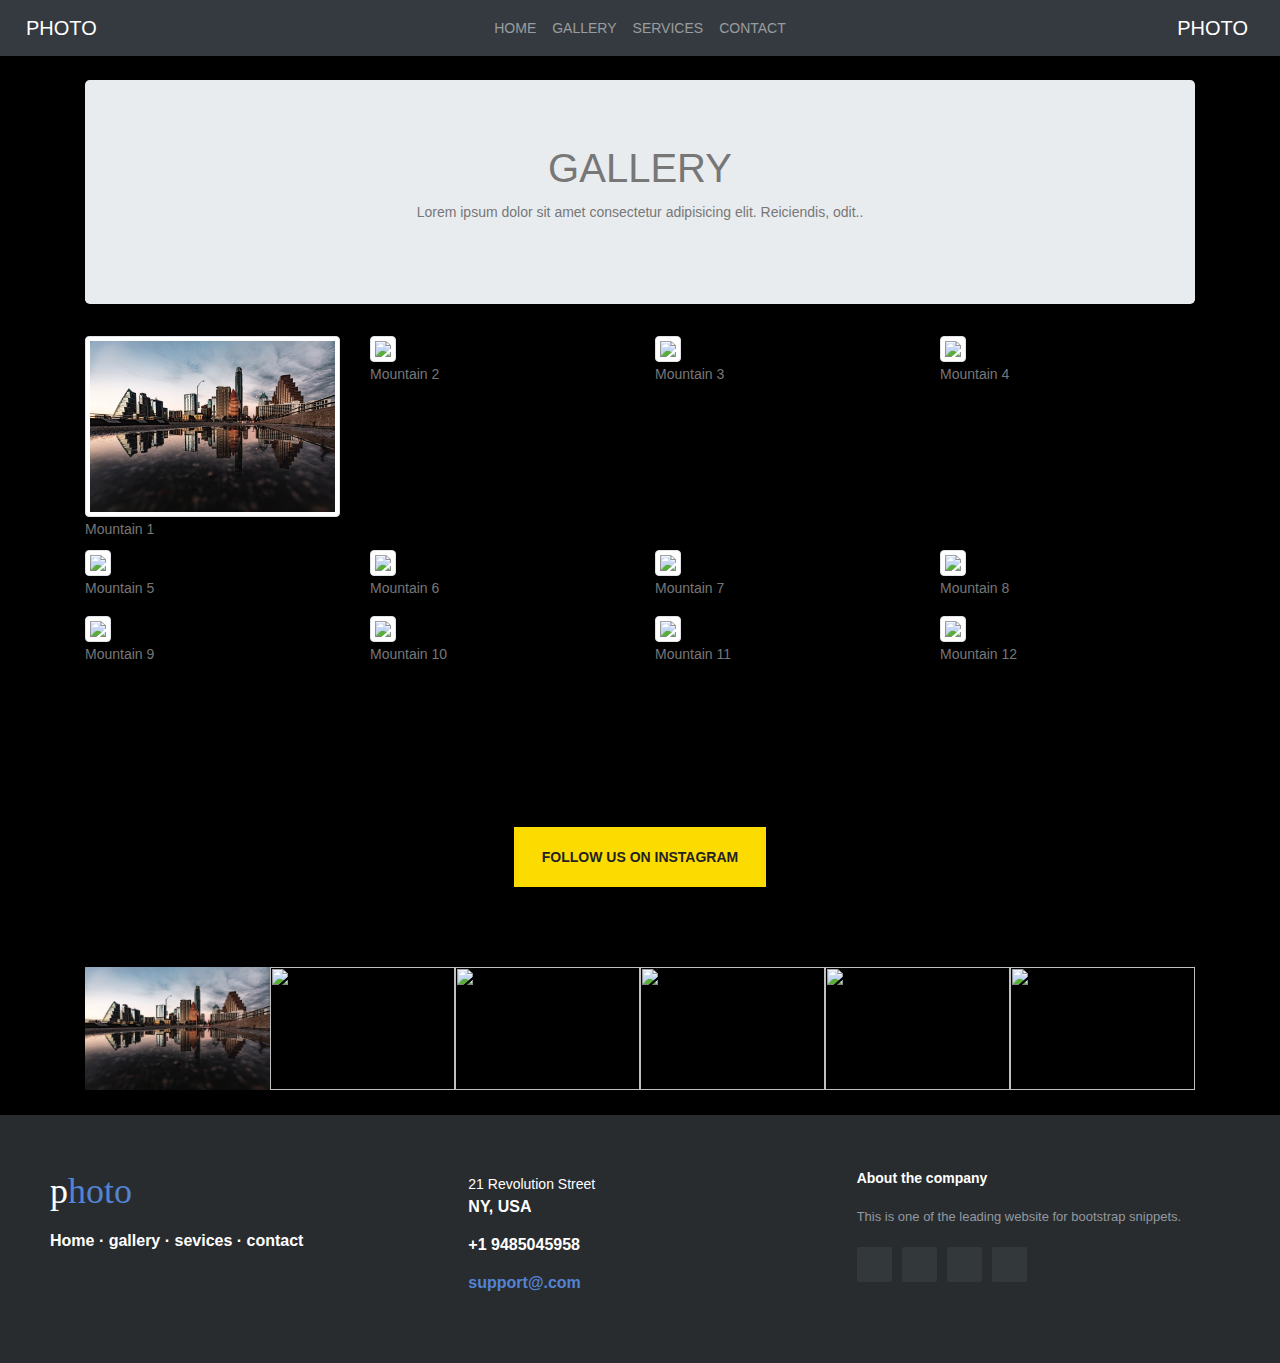
==== gallery.html @ cc32d28f "init" ====
<!DOCTYPE html>
<html lang="en">

<head>
    <meta charset="UTF-8">
    <meta http-equiv="X-UA-Compatible" content="IE=edge">
    <meta name="viewport" content="width=device-width, initial-scale=1.0">
    <title>Document</title>
    <link rel="stylesheet" href="https://maxcdn.bootstrapcdn.com/bootstrap/4.0.0/css/bootstrap.min.css"
        integrity="sha384-Gn5384xqQ1aoWXA+058RXPxPg6fy4IWvTNh0E263XmFcJlSAwiGgFAW/dAiS6JXm" crossorigin="anonymous">
    <!-- <link href="https://cdn.jsdelivr.net/npm/bootstrap@5.1.3/dist/css/bootstrap.min.css" rel="stylesheet"
        integrity="sha384-1BmE4kWBq78iYhFldvKuhfTAU6auU8tT94WrHftjDbrCEXSU1oBoqyl2QvZ6jIW3" crossorigin="anonymous"> -->
    <link rel="stylesheet" href="index.css">
    <script src="https://kit.fontawesome.com/e30b14f691.js" crossorigin="anonymous"></script>


</head>

<body>
    <nav class="navbar navbar-dark navbar-expand-md bg-dark justify-content-center">
        <a href="/" class="navbar-brand" style="margin-left:10px;">PHOTO</a>
        <button class="navbar-toggler ml-1" type="button" data-toggle="collapse" data-target="#collapsingNavbar2">
            <span class="navbar-toggler-icon"></span>
        </button>
        <div class="navbar-collapse collapse justify-content-between align-items-center w-100" id="collapsingNavbar2">
            <ul class="navbar-nav mx-auto text-center">
                <li class="nav-item">
                    <a class="nav-link" href="/index.html">HOME</a>
                </li>
                <li class="nav-item">
                    <a class="nav-link" href="#">GALLERY</a>
                </li>
                <li class="nav-item">
                    <a class="nav-link" href="/sevices.html">SERVICES</a>
                </li>
                <li class="nav-item">
                    <a class="nav-link" href="#">CONTACT</a>
                </li>
            </ul>
        </div>
        <a href="/" class="navbar-brand" style="margin-left:10px;">PHOTO</a>
    </nav>
    <section class="service_area p_120">
    <div class="container">

        <div class="jumbotron">
            <h1 class="text-center">GALLERY</h1>
            <p class="text-center">Lorem ipsum dolor sit amet consectetur adipisicing elit. Reiciendis, odit..</p>
        </div>

        <div class="row">
            <div class="col-sm-6 col-md-4 col-lg-3">
                <figure>
                    <img src="img-1.jpg" class="img-thumbnail grayscale">
                    <figcaption>Mountain 1</figcaption>
                </figure>
            </div>
            <div class="col-sm-6 col-md-4 col-lg-3">
                <figure>
                    <img src="https://images.unsplash.com/photo-1477346611705-65d1883cee1e?ixid=MnwxMjA3fDB8MHxzZWFyY2h8M3x8bW91bnRhaW5zfGVufDB8fDB8fA%3D%3D&ixlib=rb-1.2.1&auto=format&fit=crop&w=700&q=60"
                        class="img-thumbnail grayscale">
                    <figcaption>Mountain 2</figcaption>
                </figure>
            </div>
            <div class="col-sm-6 col-md-4 col-lg-3">
                <figure>
                    <img src="https://images.unsplash.com/photo-1454496522488-7a8e488e8606?ixid=MnwxMjA3fDB8MHxzZWFyY2h8NHx8bW91bnRhaW5zfGVufDB8fDB8fA%3D%3D&ixlib=rb-1.2.1&auto=format&fit=crop&w=700&q=60"
                        class="img-thumbnail grayscale">
                    <figcaption>Mountain 3</figcaption>
                </figure>
            </div>
            <div class="col-sm-6 col-md-4 col-lg-3">
                <figure>
                    <img src="https://images.unsplash.com/photo-1464822759023-fed622ff2c3b?ixid=MnwxMjA3fDB8MHxzZWFyY2h8Nnx8bW91bnRhaW5zfGVufDB8fDB8fA%3D%3D&ixlib=rb-1.2.1&auto=format&fit=crop&w=700&q=60"
                        class="img-thumbnail grayscale">
                    <figcaption>Mountain 4</figcaption>
                </figure>
            </div>
            <div class="col-sm-6 col-md-4 col-lg-3">
                <figure>
                    <img src="https://images.unsplash.com/photo-1519681393784-d120267933ba?ixid=MnwxMjA3fDB8MHxzZWFyY2h8N3x8bW91bnRhaW5zfGVufDB8fDB8fA%3D%3D&ixlib=rb-1.2.1&auto=format&fit=crop&w=700&q=60"
                        class="img-thumbnail grayscale">
                    <figcaption>Mountain 5</figcaption>
                </figure>
            </div>
            <div class="col-sm-6 col-md-4 col-lg-3">
                <figure>
                    <img src="https://images.unsplash.com/photo-1486870591958-9b9d0d1dda99?ixid=MnwxMjA3fDB8MHxzZWFyY2h8OHx8bW91bnRhaW5zfGVufDB8fDB8fA%3D%3D&ixlib=rb-1.2.1&auto=format&fit=crop&w=700&q=60"
                        class="img-thumbnail grayscale">
                    <figcaption>Mountain 6</figcaption>
                </figure>
            </div>
            <div class="col-sm-6 col-md-4 col-lg-3">
                <figure>
                    <img src="https://images.unsplash.com/photo-1434394354979-a235cd36269d?ixid=MnwxMjA3fDB8MHxzZWFyY2h8MTB8fG1vdW50YWluc3xlbnwwfHwwfHw%3D&ixlib=rb-1.2.1&auto=format&fit=crop&w=700&q=60"
                        class="img-thumbnail grayscale">
                    <figcaption>Mountain 7</figcaption>
                </figure>
            </div>
            <div class="col-sm-6 col-md-4 col-lg-3">
                <figure>
                    <img src="https://images.unsplash.com/photo-1485160497022-3e09382fb310?ixid=MnwxMjA3fDB8MHxzZWFyY2h8MTR8fG1vdW50YWluc3xlbnwwfHwwfHw%3D&ixlib=rb-1.2.1&auto=format&fit=crop&w=700&q=60"
                        class="img-thumbnail grayscale">
                    <figcaption>Mountain 8</figcaption>
                </figure>
            </div>
            <div class="col-sm-6 col-md-4 col-lg-3">
                <figure>
                    <img src="https://images.unsplash.com/photo-1491904768633-2b7e3e7fede5?ixid=MnwxMjA3fDB8MHxzZWFyY2h8MTV8fG1vdW50YWluc3xlbnwwfHwwfHw%3D&ixlib=rb-1.2.1&auto=format&fit=crop&w=700&q=60"
                        class="img-thumbnail grayscale">
                    <figcaption>Mountain 9</figcaption>
                </figure>
            </div>
            <div class="col-sm-6 col-md-4 col-lg-3">
                <figure>
                    <img src="https://images.unsplash.com/photo-1458668383970-8ddd3927deed?ixid=MnwxMjA3fDB8MHxzZWFyY2h8MTh8fG1vdW50YWluc3xlbnwwfHwwfHw%3D&ixlib=rb-1.2.1&auto=format&fit=crop&w=700&q=60"
                        class="img-thumbnail grayscale">
                    <figcaption>Mountain 10</figcaption>
                </figure>
            </div>
            <div class="col-sm-6 col-md-4 col-lg-3">
                <figure>
                    <img src="https://images.unsplash.com/photo-1540390769625-2fc3f8b1d50c?ixid=MnwxMjA3fDB8MHxzZWFyY2h8MjB8fG1vdW50YWluc3xlbnwwfHwwfHw%3D&ixlib=rb-1.2.1&auto=format&fit=crop&w=700&q=60"
                        class="img-thumbnail grayscale">
                    <figcaption>Mountain 11</figcaption>
                </figure>
            </div>
            <div class="col-sm-6 col-md-4 col-lg-3">
                <figure>
                    <img src="https://images.unsplash.com/photo-1464278533981-50106e6176b1?ixid=MnwxMjA3fDB8MHxzZWFyY2h8MjJ8fG1vdW50YWluc3xlbnwwfHwwfHw%3D&ixlib=rb-1.2.1&auto=format&fit=crop&w=700&q=60"
                        class="img-thumbnail grayscale">
                    <figcaption>Mountain 12</figcaption>
                </figure>
            </div>
        </div>
    </div>
    </section>

    

    <section class="instagram_area">
        <div class="container box_1620">
            <div class="insta_btn">
                <a class="btn theme_btn" href="#">Follow us on instagram</a>
            </div>
            <div class="instagram_image row m0">
                <a href="#"><img src="img-1.jpg" alt="" data-pagespeed-url-hash="1753797623"
                        onload="pagespeed.CriticalImages.checkImageForCriticality(this);"></a>
                <a href="#"><img
                        src="https://images.unsplash.com/photo-1454496522488-7a8e488e8606?ixid=MnwxMjA3fDB8MHxzZWFyY2h8NHx8bW91bnRhaW5zfGVufDB8fDB8fA%3D%3D&ixlib=rb-1.2.1&auto=format&fit=crop&w=700&q=60"
                        alt="" data-pagespeed-url-hash="2048297544"
                        onload="pagespeed.CriticalImages.checkImageForCriticality(this);"></a>
                <a href="#"><img
                        src="https://images.unsplash.com/photo-1464278533981-50106e6176b1?ixid=MnwxMjA3fDB8MHxzZWFyY2h8MjJ8fG1vdW50YWluc3xlbnwwfHwwfHw%3D&ixlib=rb-1.2.1&auto=format&fit=crop&w=700&q=60"
                        alt="" data-pagespeed-url-hash="2048297544"
                        onload="pagespeed.CriticalImages.checkImageForCriticality(this);"></a>
                <a href="#"><img
                        src="https://images.unsplash.com/photo-1454496522488-7a8e488e8606?ixid=MnwxMjA3fDB8MHxzZWFyY2h8NHx8bW91bnRhaW5zfGVufDB8fDB8fA%3D%3D&ixlib=rb-1.2.1&auto=format&fit=crop&w=700&q=60"
                        alt="" data-pagespeed-url-hash="2048297544"
                        onload="pagespeed.CriticalImages.checkImageForCriticality(this);"></a>
                <a href="#"><img
                        src="https://images.unsplash.com/photo-1464278533981-50106e6176b1?ixid=MnwxMjA3fDB8MHxzZWFyY2h8MjJ8fG1vdW50YWluc3xlbnwwfHwwfHw%3D&ixlib=rb-1.2.1&auto=format&fit=crop&w=700&q=60"
                        alt="" data-pagespeed-url-hash="2048297544"
                        onload="pagespeed.CriticalImages.checkImageForCriticality(this);"></a>
                <a href="#"><img
                        src="https://images.unsplash.com/photo-1454496522488-7a8e488e8606?ixid=MnwxMjA3fDB8MHxzZWFyY2h8NHx8bW91bnRhaW5zfGVufDB8fDB8fA%3D%3D&ixlib=rb-1.2.1&auto=format&fit=crop&w=700&q=60"
                        alt="" data-pagespeed-url-hash="2048297544"
                        onload="pagespeed.CriticalImages.checkImageForCriticality(this);"></a>

            </div>
        </div>
    </section>

    <footer class="footer">
        <div class="row">
            <div class="col-sm-6 col-md-4 footer-navigation">
                <h3><a href="#">p<span>hoto</span></a></h3>
                <p class="links"><a href="/index.html">Home</a><strong> · </strong><a href="#">gallery</a><strong> · </strong><a href="/sevices.html">sevices</a><strong> · </strong><a href="#">contact</a></p>
            </div>
            <div class="col-sm-6 col-md-4 footer-contacts">
                <div><span class="fa fa-map-marker footer-contacts-icon"> </span>
                    <p><span class="new-line-span">21 Revolution Street</span>NY, USA</p>
                </div>
                <div><i class="fa fa-phone footer-contacts-icon"></i>
                    <p class="footer-center-info email text-left"> +1 9485045958</p>
                </div>
                <div><i class="fa fa-envelope footer-contacts-icon"></i>
                    <p> <a href="#" target="_blank">support@.com</a></p>
                </div>
            </div>
            <div class="clearfix"></div>
            <div class="col-md-4 footer-about">
                <h4>About the company</h4>
                <p>This is one of the leading website for bootstrap snippets.</p>
                <div class="social-links social-icons"><a href="#"><i class="fa fa-facebook"></i></a><a href="#"><i class="fa fa-twitter"></i></a><a href="#"><i class="fa fa-linkedin"></i></a><a href="#"><i class="fa fa-github"></i></a></div>
            </div>
        </div>
    </footer>

    <script src='https://code.jquery.com/jquery-3.2.1.slim.min.js'></script>
    <script src='https://jacoblett.github.io/bootstrap4-latest/bootstrap-4-latest.min.js'></script>
</body>

</html>
---- index.css ----
body {
    line-height: 24px;
    font-size: 14px;
    font-family: "Poppins", sans-serif;
    font-weight: 300;
    color: #777777;
    background-color: black;
}
nav{
    width: 100%;
    position: absolute !important;
    background: rgba(0, 0, 0, 0.5);
}
.img-1{
    width: 100%;
    height: 100vh;
}
.p_120 {
    padding-top: 80px;
    padding-bottom: 120px;
}
figure {
    height: 85%;
}
.img-thumbnail {
    height: 100%;
}
.service_inner {
    margin-bottom: -30px;
}
.service_item {
    text-align: center;
    border: 1px solid #1b1a1a;
    padding: 40px;
    margin-bottom: 30px;
    -webkit-transition: all 300ms ease;
    -o-transition: all 300ms ease;
    transition: all 300ms ease;
    background-color: rgb(255, 246, 232);
}
.service_item i {
    color: #222222;
    font-size: 42px;
    margin-bottom: 30px;
    display: block;
    
}

.service_item:hover {
    background: #fcdc00;
}
.service_item h4 {
    color: #222222;
    font-size: 18px;
    font-family: "Poppins", sans-serif;
    margin-bottom: 20px;
}
.service_item p {
    margin-bottom: 0px;
    color: #777777;
    font-size: 14px;
    line-height: 24px;
}

a:hover, a:focus {
    text-decoration: none;
    outline: none;
}
.service_item:hover p {
    color: #222222;
}
.instagram_area{
    margin-top: 25px;
}
.instagram_area .insta_btn {
    text-align: center;
    padding-bottom: 80px;
}
.instagram_area .insta_btn .theme_btn {
    line-height: 60px;
    padding: 0px 28px;
}
.theme_btn {
    background: rgb(252, 220, 0);
    border-radius: 0px;
    border: none;
    color: rgb(34, 34, 34);
    font-size: 14px;
    font-weight: 600;
    text-transform: uppercase;
    padding: 0px 28px;
    line-height: 40px;
    transition: all 300ms linear 0s;
}
.row.m0 {
    margin: 0px;
}
@media (min-width: 768px){
    .instagram_image a {
        -webkit-box-flex: 0;
        flex: 0 0 16.667%;
        max-width: 16.667%;
        display: block;
    }
}
@media (max-width:767px) {
    .instagram_image a {
        -webkit-box-flex: 0;
        flex: 0 0 33.33%;
        max-width: 33.333%;
        display: block;
        margin-bottom: 25px;
    }
}

a {
    text-decoration: none;
    transition: all 0.3s ease-in-out 0s;
}
.instagram_image a img {
    width: 100%;
    height: 100%;
    transition: all 300ms ease 0s;
}
.instagram_image a img:hover {
    transform: scale(1.2);
}
footer {
    background-color: #292c2f;
    box-shadow: 0 1px 1px 0 rgba(0, 0, 0, 0.12);
    box-sizing: border-box;
    width: 100%;
    text-align: left;
    font: bold 16px sans-serif;
    padding: 55px 50px;
    bottom: 0;
    color: #fff;
    margin-top: 25px;
}

.footer-navigation h3 {
    margin: 0;
    font: normal 36px Cookie, cursive;
    margin-bottom: 20px;
    color: #fff
}

.footer-navigation h3 a {
    text-decoration: none;
    color: #fff
}

.footer-navigation h3 span {
    color: #5383d3
}

.footer-navigation p.links a {
    color: #fff;
    text-decoration: none
}

.footer-navigation p.company-name {
    color: #8f9296;
    font-size: 14px;
    font-weight: normal;
    margin-top: 20px
}

@media (max-width:767px) {
    .footer-contacts {
        margin: 30px 0
    }
}

.footer-contacts p {
    display: inline-block;
    color: #ffffff;
    vertical-align: middle
}

.footer-contacts p a {
    color: #5383d3;
    text-decoration: none
}

.fa.footer-contacts-icon {
    background-color: #33383b;
    color: #fff;
    font-size: 18px;
    width: 38px;
    height: 38px;
    border-radius: 50%;
    text-align: center;
    line-height: 38px;
    margin: 10px 15px 10px 0
}

span.new-line-span {
    display: block;
    font-weight: normal;
    display: block;
    font-weight: normal;
    font-size: 14px;
    line-height: 2
}

.footer-about h4 {
    display: block;
    color: #fff;
    font-size: 14px;
    font-weight: bold;
    margin-bottom: 20px
}

.footer-about p {
    line-height: 20px;
    color: #92999f;
    font-size: 13px;
    font-weight: normal;
    margin: 0
}

div.social-links {
    margin-top: 20px;
    color: #fff
}

.social-links a {
    display: inline-block;
    width: 35px;
    height: 35px;
    cursor: pointer;
    background-color: #33383b;
    border-radius: 2px;
    font-size: 20px;
    color: #ffffff;
    text-align: center;
    line-height: 35px;
    margin-right: 10px;
    margin-bottom: 5px
}
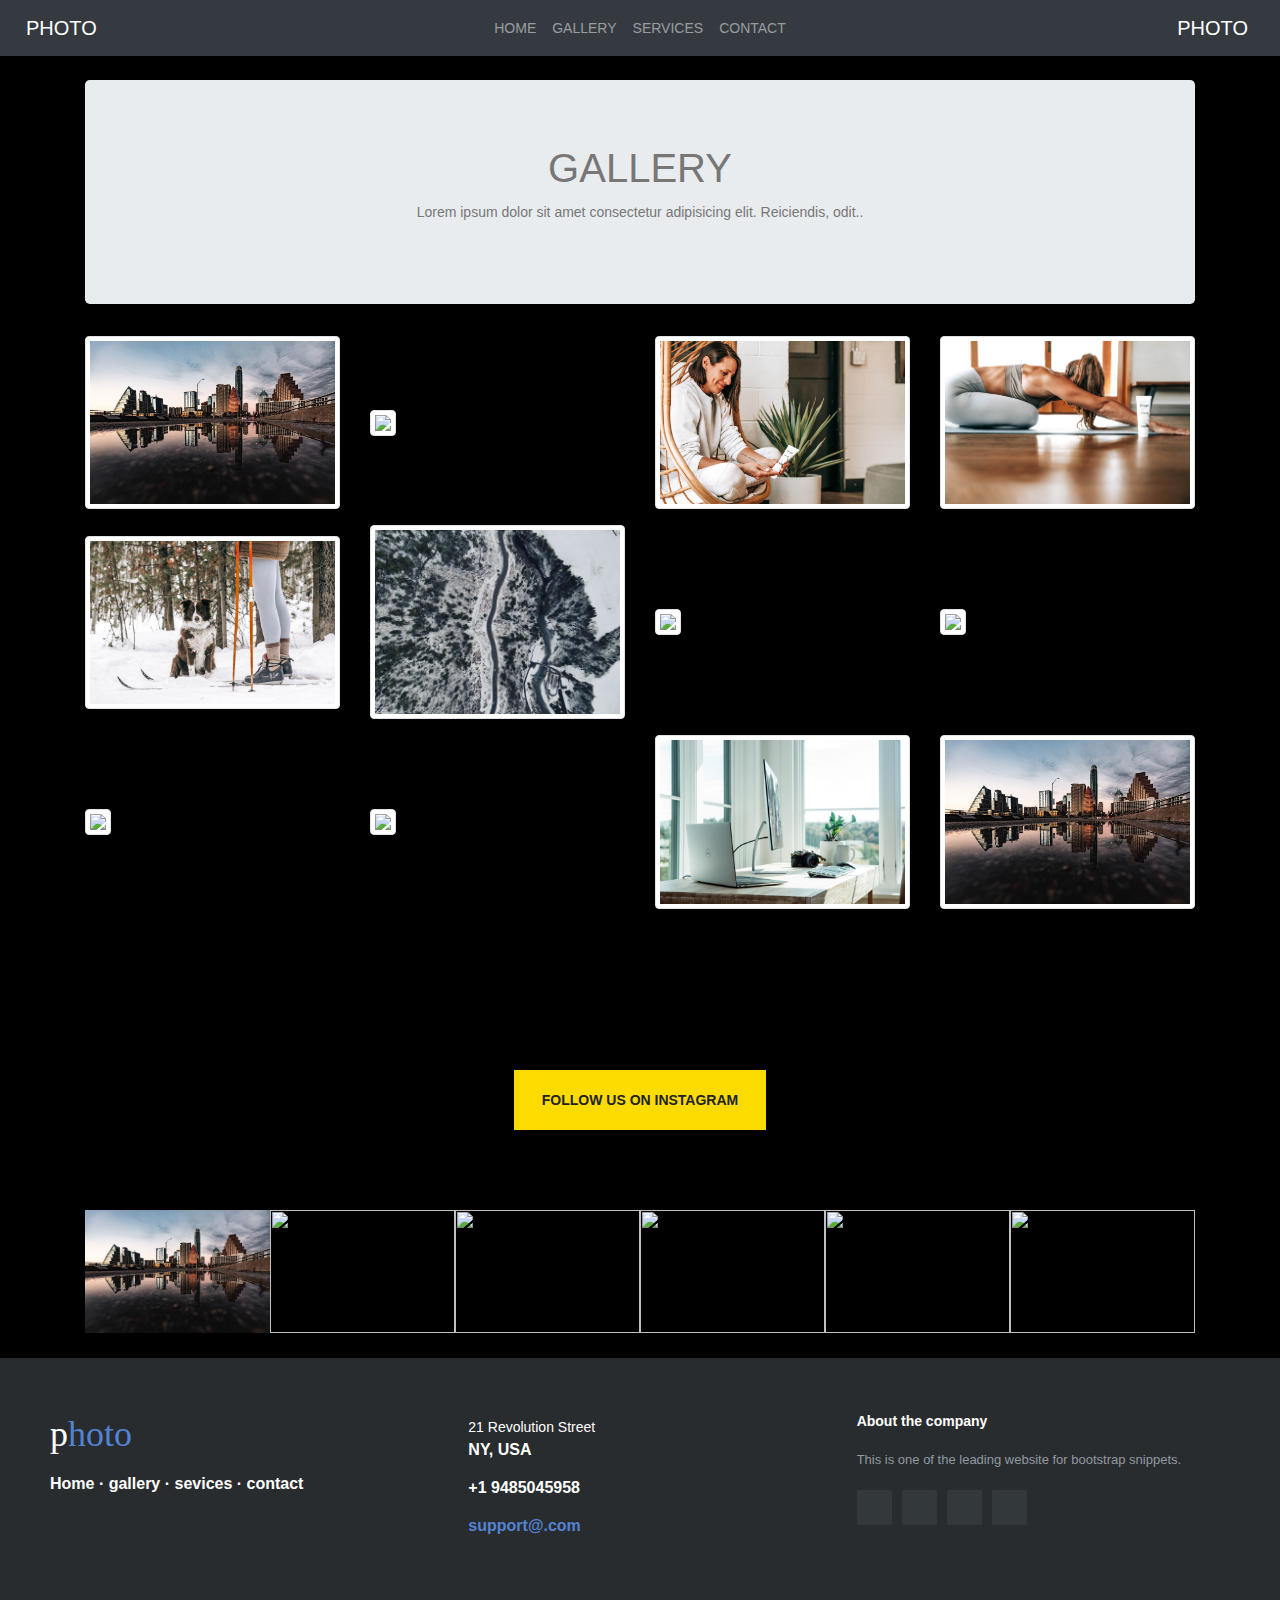
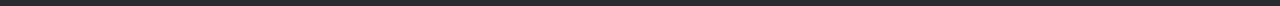
==== commit 02fe9753: "update" ====
--- a/gallery.html
+++ b/gallery.html
@@ -12,34 +12,36 @@
         integrity="sha384-1BmE4kWBq78iYhFldvKuhfTAU6auU8tT94WrHftjDbrCEXSU1oBoqyl2QvZ6jIW3" crossorigin="anonymous"> -->
     <link rel="stylesheet" href="index.css">
     <script src="https://kit.fontawesome.com/e30b14f691.js" crossorigin="anonymous"></script>
-
+    <link rel="stylesheet" href="CSS/lightbox.min.css">
+    <script type="text/javascript" src="JS/lightbox-plus-jquery.min.js"></script>
 
 </head>
 
 <body>
     <nav class="navbar navbar-dark navbar-expand-md bg-dark justify-content-center">
-        <a href="/" class="navbar-brand" style="margin-left:10px;">PHOTO</a>
+        <a href="index.html" class="navbar-brand" style="margin-left:10px;">PHOTO</a>
         <button class="navbar-toggler ml-1" type="button" data-toggle="collapse" data-target="#collapsingNavbar2">
             <span class="navbar-toggler-icon"></span>
         </button>
         <div class="navbar-collapse collapse justify-content-between align-items-center w-100" id="collapsingNavbar2">
             <ul class="navbar-nav mx-auto text-center">
                 <li class="nav-item">
-                    <a class="nav-link" href="/index.html">HOME</a>
+                    <a class="nav-link" href="index.html">HOME</a>
                 </li>
                 <li class="nav-item">
                     <a class="nav-link" href="#">GALLERY</a>
                 </li>
                 <li class="nav-item">
-                    <a class="nav-link" href="/sevices.html">SERVICES</a>
+                    <a class="nav-link" href="sevices.html">SERVICES</a>
                 </li>
                 <li class="nav-item">
                     <a class="nav-link" href="#">CONTACT</a>
                 </li>
             </ul>
         </div>
-        <a href="/" class="navbar-brand" style="margin-left:10px;">PHOTO</a>
+        <a href="index.html" class="navbar-brand" style="margin-left:10px;">PHOTO</a>
     </nav>
+
     <section class="service_area p_120">
     <div class="container">
 
@@ -49,87 +51,64 @@
         </div>
 
         <div class="row">
-            <div class="col-sm-6 col-md-4 col-lg-3">
+            <div class="m-auto col-sm-6 col-md-4 col-lg-3">
                 <figure>
-                    <img src="img-1.jpg" class="img-thumbnail grayscale">
-                    <figcaption>Mountain 1</figcaption>
+                    <a href="image/img1.jpg" data-lightbox="gallery"><img src="image/img1.jpg" class="img-thumbnail grayscale"></a>
                 </figure>
             </div>
-            <div class="col-sm-6 col-md-4 col-lg-3">
+            <div class="m-auto col-sm-6 col-md-4 col-lg-3">
                 <figure>
-                    <img src="https://images.unsplash.com/photo-1477346611705-65d1883cee1e?ixid=MnwxMjA3fDB8MHxzZWFyY2h8M3x8bW91bnRhaW5zfGVufDB8fDB8fA%3D%3D&ixlib=rb-1.2.1&auto=format&fit=crop&w=700&q=60"
-                        class="img-thumbnail grayscale">
-                    <figcaption>Mountain 2</figcaption>
+                    <a href="image/img2.jpg" data-lightbox="gallery"><img src="image/img2.jpg" class="img-thumbnail grayscale"></a>
                 </figure>
             </div>
-            <div class="col-sm-6 col-md-4 col-lg-3">
+            <div class="m-auto col-sm-6 col-md-4 col-lg-3">
                 <figure>
-                    <img src="https://images.unsplash.com/photo-1454496522488-7a8e488e8606?ixid=MnwxMjA3fDB8MHxzZWFyY2h8NHx8bW91bnRhaW5zfGVufDB8fDB8fA%3D%3D&ixlib=rb-1.2.1&auto=format&fit=crop&w=700&q=60"
-                        class="img-thumbnail grayscale">
-                    <figcaption>Mountain 3</figcaption>
+                    <a href="image/img3.jpg" data-lightbox="gallery"><img src="image/img3.jpg" class="img-thumbnail grayscale"></a>
                 </figure>
             </div>
-            <div class="col-sm-6 col-md-4 col-lg-3">
+            <div class="m-auto col-sm-6 col-md-4 col-lg-3">
                 <figure>
-                    <img src="https://images.unsplash.com/photo-1464822759023-fed622ff2c3b?ixid=MnwxMjA3fDB8MHxzZWFyY2h8Nnx8bW91bnRhaW5zfGVufDB8fDB8fA%3D%3D&ixlib=rb-1.2.1&auto=format&fit=crop&w=700&q=60"
-                        class="img-thumbnail grayscale">
-                    <figcaption>Mountain 4</figcaption>
+                    <a href="image/img4.jpg" data-lightbox="gallery"><img src="image/img4.jpg" class="img-thumbnail grayscale"></a>
                 </figure>
             </div>
-            <div class="col-sm-6 col-md-4 col-lg-3">
+            <div class="m-auto col-sm-6 col-md-4 col-lg-3">
                 <figure>
-                    <img src="https://images.unsplash.com/photo-1519681393784-d120267933ba?ixid=MnwxMjA3fDB8MHxzZWFyY2h8N3x8bW91bnRhaW5zfGVufDB8fDB8fA%3D%3D&ixlib=rb-1.2.1&auto=format&fit=crop&w=700&q=60"
-                        class="img-thumbnail grayscale">
-                    <figcaption>Mountain 5</figcaption>
+                    <a href="image/img5.jpg" data-lightbox="gallery"><img src="image/img5.jpg" class="img-thumbnail grayscale"></a>
                 </figure>
             </div>
-            <div class="col-sm-6 col-md-4 col-lg-3">
+            <div class="m-auto col-sm-6 col-md-4 col-lg-3">
                 <figure>
-                    <img src="https://images.unsplash.com/photo-1486870591958-9b9d0d1dda99?ixid=MnwxMjA3fDB8MHxzZWFyY2h8OHx8bW91bnRhaW5zfGVufDB8fDB8fA%3D%3D&ixlib=rb-1.2.1&auto=format&fit=crop&w=700&q=60"
-                        class="img-thumbnail grayscale">
-                    <figcaption>Mountain 6</figcaption>
+                    <a href="image/img6.jpg" data-lightbox="gallery"><img src="image/img6.jpg" class="img-thumbnail grayscale"></a>
                 </figure>
             </div>
-            <div class="col-sm-6 col-md-4 col-lg-3">
+            <div class="m-auto col-sm-6 col-md-4 col-lg-3">
                 <figure>
-                    <img src="https://images.unsplash.com/photo-1434394354979-a235cd36269d?ixid=MnwxMjA3fDB8MHxzZWFyY2h8MTB8fG1vdW50YWluc3xlbnwwfHwwfHw%3D&ixlib=rb-1.2.1&auto=format&fit=crop&w=700&q=60"
-                        class="img-thumbnail grayscale">
-                    <figcaption>Mountain 7</figcaption>
+                    <a href="image/img7.jpg" data-lightbox="gallery"><img src="image/img7.jpg" class="img-thumbnail grayscale"></a>
                 </figure>
             </div>
-            <div class="col-sm-6 col-md-4 col-lg-3">
+            <div class="m-auto col-sm-6 col-md-4 col-lg-3">
                 <figure>
-                    <img src="https://images.unsplash.com/photo-1485160497022-3e09382fb310?ixid=MnwxMjA3fDB8MHxzZWFyY2h8MTR8fG1vdW50YWluc3xlbnwwfHwwfHw%3D&ixlib=rb-1.2.1&auto=format&fit=crop&w=700&q=60"
-                        class="img-thumbnail grayscale">
-                    <figcaption>Mountain 8</figcaption>
+                    <a href="image/img8.jpg" data-lightbox="gallery"><img src="image/img8.jpg" class="img-thumbnail grayscale"></a>
                 </figure>
             </div>
-            <div class="col-sm-6 col-md-4 col-lg-3">
+            <div class="m-auto col-sm-6 col-md-4 col-lg-3">
                 <figure>
-                    <img src="https://images.unsplash.com/photo-1491904768633-2b7e3e7fede5?ixid=MnwxMjA3fDB8MHxzZWFyY2h8MTV8fG1vdW50YWluc3xlbnwwfHwwfHw%3D&ixlib=rb-1.2.1&auto=format&fit=crop&w=700&q=60"
-                        class="img-thumbnail grayscale">
-                    <figcaption>Mountain 9</figcaption>
+                    <a href="image/img9.jpg" data-lightbox="gallery"><img src="image/img9.jpg" class="img-thumbnail grayscale"></a>
                 </figure>
             </div>
-            <div class="col-sm-6 col-md-4 col-lg-3">
+            <div class="m-auto col-sm-6 col-md-4 col-lg-3">
                 <figure>
-                    <img src="https://images.unsplash.com/photo-1458668383970-8ddd3927deed?ixid=MnwxMjA3fDB8MHxzZWFyY2h8MTh8fG1vdW50YWluc3xlbnwwfHwwfHw%3D&ixlib=rb-1.2.1&auto=format&fit=crop&w=700&q=60"
-                        class="img-thumbnail grayscale">
-                    <figcaption>Mountain 10</figcaption>
+                    <a href="image/img10.jpg" data-lightbox="gallery"><img src="image/img10.jpg" class="img-thumbnail grayscale"></a>
                 </figure>
             </div>
-            <div class="col-sm-6 col-md-4 col-lg-3">
+            <div class="m-auto col-sm-6 col-md-4 col-lg-3">
                 <figure>
-                    <img src="https://images.unsplash.com/photo-1540390769625-2fc3f8b1d50c?ixid=MnwxMjA3fDB8MHxzZWFyY2h8MjB8fG1vdW50YWluc3xlbnwwfHwwfHw%3D&ixlib=rb-1.2.1&auto=format&fit=crop&w=700&q=60"
-                        class="img-thumbnail grayscale">
-                    <figcaption>Mountain 11</figcaption>
+                    <a href="image/img11.jpg" data-lightbox="gallery"><img src="image/img11.jpg" class="img-thumbnail grayscale"></a>
                 </figure>
             </div>
-            <div class="col-sm-6 col-md-4 col-lg-3">
+            <div class="m-auto col-sm-6 col-md-4 col-lg-3">
                 <figure>
-                    <img src="https://images.unsplash.com/photo-1464278533981-50106e6176b1?ixid=MnwxMjA3fDB8MHxzZWFyY2h8MjJ8fG1vdW50YWluc3xlbnwwfHwwfHw%3D&ixlib=rb-1.2.1&auto=format&fit=crop&w=700&q=60"
-                        class="img-thumbnail grayscale">
-                    <figcaption>Mountain 12</figcaption>
+                    <a href="image/img1.jpg" data-lightbox="gallery"><img src="image/img1.jpg" class="img-thumbnail grayscale"></a>
                 </figure>
             </div>
         </div>
@@ -144,7 +123,7 @@
                 <a class="btn theme_btn" href="#">Follow us on instagram</a>
             </div>
             <div class="instagram_image row m0">
-                <a href="#"><img src="img-1.jpg" alt="" data-pagespeed-url-hash="1753797623"
+                <a href="#"><img src="image/img1.jpg" alt="" data-pagespeed-url-hash="1753797623"
                         onload="pagespeed.CriticalImages.checkImageForCriticality(this);"></a>
                 <a href="#"><img
                         src="https://images.unsplash.com/photo-1454496522488-7a8e488e8606?ixid=MnwxMjA3fDB8MHxzZWFyY2h8NHx8bW91bnRhaW5zfGVufDB8fDB8fA%3D%3D&ixlib=rb-1.2.1&auto=format&fit=crop&w=700&q=60"
@@ -175,7 +154,7 @@
         <div class="row">
             <div class="col-sm-6 col-md-4 footer-navigation">
                 <h3><a href="#">p<span>hoto</span></a></h3>
-                <p class="links"><a href="/index.html">Home</a><strong> · </strong><a href="#">gallery</a><strong> · </strong><a href="/sevices.html">sevices</a><strong> · </strong><a href="#">contact</a></p>
+                <p class="links"><a href="index.html">Home</a><strong> · </strong><a href="#">gallery</a><strong> · </strong><a href="sevices.html">sevices</a><strong> · </strong><a href="#">contact</a></p>
             </div>
             <div class="col-sm-6 col-md-4 footer-contacts">
                 <div><span class="fa fa-map-marker footer-contacts-icon"> </span>
--- a/index.css
+++ b/index.css
@@ -19,12 +19,7 @@
     padding-top: 80px;
     padding-bottom: 120px;
 }
-figure {
-    height: 85%;
-}
-.img-thumbnail {
-    height: 100%;
-}
+
 .service_inner {
     margin-bottom: -30px;
 }
